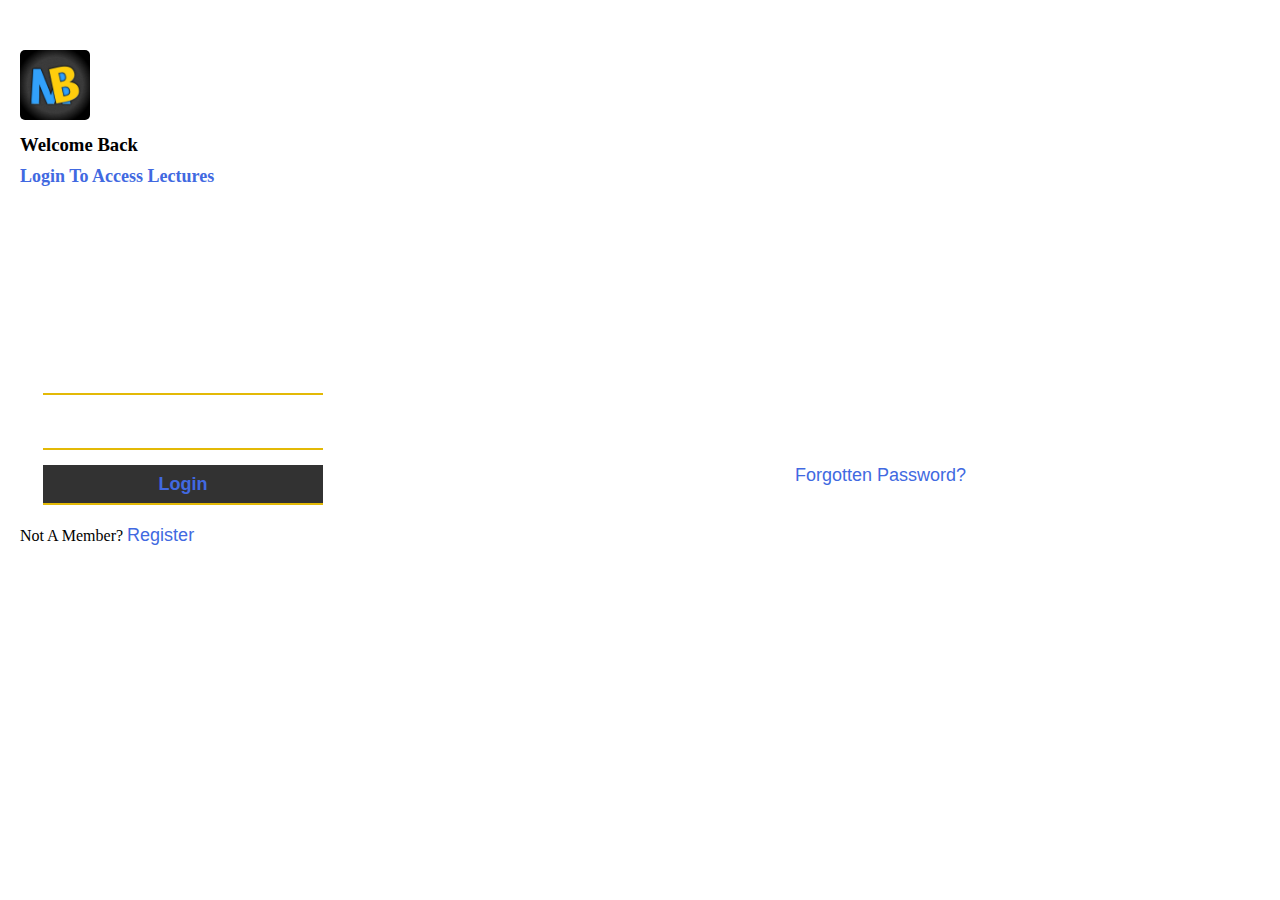
==== login.html @ 2adb6bd1 "Add files via upload" ====
<!DOCTYPE html>
<html>

<head>
  <meta charset="UTF-8">
  <meta name="viewport" content="width=device-width, initial-scale=1">
  <title></title>
  
  <style>
  *{
    margin:0;
    padding:0;
    outline:none;
    box-sizing: border-box;
  }
  body{
    position: relative;
    background :#fff;
  }
    #header{
      width: 100%;
      height: 200px;
      padding:10px 0 10px 20px;
     margin-top:40px;
      
    }
    #logo{
      width:70px;
      height:70px;
      border-radius: 5px;
      margin-bottom: 10px;
    }
    #header-h3{
      padding: 10px;
      margin-bottom: 0;
      font-weight: 700;
      font-family: Impact, Haettenschweiler, 'Arial Narrow Bold', sans-serif;
    }
    #header-text{
      font-size: 18px;
      color:royalblue;
      padding: 10px 0;
      font-weight: 600;
    }
    #body{
      height: 250px;
      width:100%;
      position: absolute;
      top: 150%;
      left: 0;
    }
    form{
      width:70%;
      margin: 0 35px;
    }
    .inputs{
      width: 280px;
      height: 40px;
      border:none;
      border-bottom: 2px #E3B906 solid;
      padding: 0px 15px;
      font-size: 16px;
      margin : 15px 8px;
      display: block;
    }
    input[type="submit"]{
      color: royalblue;
      padding:0;
      font-size: 18px;
      font-weight: 700;
       font-family: Impact, Haettenschweiler, 'Arial Narrow Bold', sans-serif;
       background:#323232;
    }
    span{
      font-size: 18px;
      font-weight: 500;
      font-family: 'Gill Sans', 'Gill Sans MT', Calibri, 'Trebuchet MS', sans-serif;
    }
    #FP{
      float:right;
      margin: 0 -35px 5px 0px;
    }
    #foot{
      margin: 20px;
      font-weight: 400;
    }
    a{
     text-decoration: none;
     color: royalblue;
    }
  </style>
</head>

<body>
  <section id="header">
    <img width="100px" height="100px" src="Logo.jpg" alt="" id="logo">
    <h3 id="head-h3">Welcome Back</h3>
    <p id="header-text">Login To Access Lectures</p>
  </section>
  <section id="body">
    <form id="form" action="#">
      <input type="email" class="inputs" id="email"/>
      <input type="password" class="inputs" id="password" />
     <a href="mailto://abmercy035@gmail.com"> <span id="FP">Forgotten Password? </span></a>
     <input type="submit" id="submit" value="Login" class="inputs" />
    </form>
    <p id="foot">
      Not A Member?
    <a href="register.html"><span id="Reg">Register</span>
    </a>
    </p>
  </section>
  <script>
   const email = document.querySelector('#email');
   const pass= document.querySelector('#password');
   
   document.querySelector('#form').addEventListener('submit', e => e.preventDefault());
document.querySelector('#submit').addEventListener('click', () =>{
  
  fetch('members.json')
  .then(data => data.json())
  .then(res =>{
    
    var mail_val = email.value;
    var pass_val = pass.value;
  
  
   res.forEach(login => {
  if(login.mail == mail_val && login.pass == pass_val){
    console.log('valid');
    open('player.html')
  }
    else{
    email.style.borderBottomColor='red';
    pass.style.borderBottomColor='red';
  }

  })
  })
})

  </script>
</body>

</html>
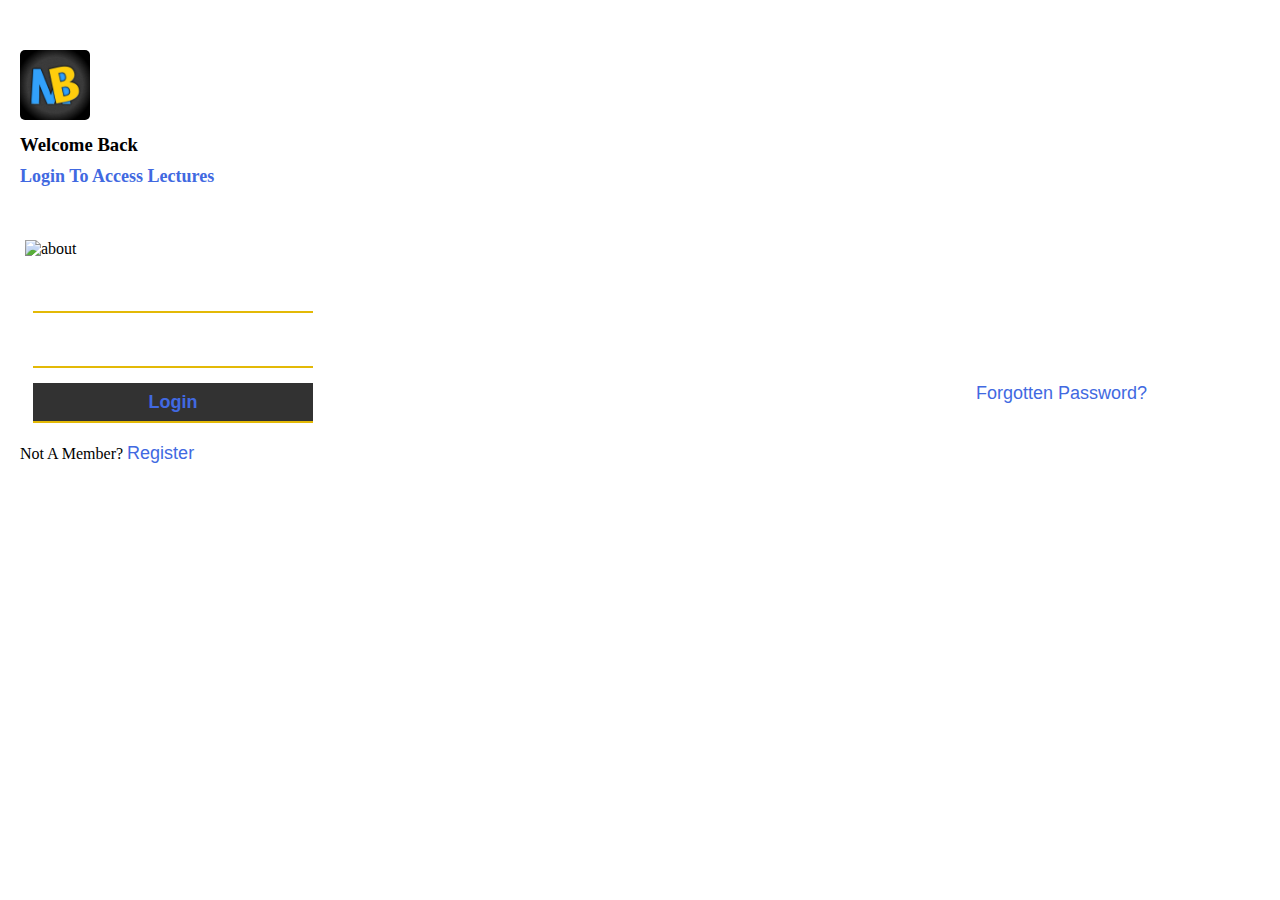
==== commit 71b9ef1e: "Add files via upload" ====
--- a/login.html
+++ b/login.html
@@ -2,144 +2,159 @@
 <html>
 
 <head>
-  <meta charset="UTF-8">
-  <meta name="viewport" content="width=device-width, initial-scale=1">
-  <title></title>
-  
-  <style>
-  *{
-    margin:0;
-    padding:0;
-    outline:none;
-    box-sizing: border-box;
+ <meta charset="UTF-8">
+ <meta name="viewport" content="width=device-width, initial-scale=1">
+ <title></title>
+
+ <style>
+  * {
+   margin: 0;
+   padding: 0;
+   outline: none;
+   box-sizing: border-box;
   }
-  body{
-    position: relative;
-    background :#fff;
+
+  body {
+   position: relative;
+   background: #fff;
   }
-    #header{
-      width: 100%;
-      height: 200px;
-      padding:10px 0 10px 20px;
-     margin-top:40px;
-      
-    }
-    #logo{
-      width:70px;
-      height:70px;
-      border-radius: 5px;
-      margin-bottom: 10px;
-    }
-    #header-h3{
-      padding: 10px;
-      margin-bottom: 0;
-      font-weight: 700;
-      font-family: Impact, Haettenschweiler, 'Arial Narrow Bold', sans-serif;
-    }
-    #header-text{
-      font-size: 18px;
-      color:royalblue;
-      padding: 10px 0;
-      font-weight: 600;
-    }
-    #body{
-      height: 250px;
-      width:100%;
-      position: absolute;
-      top: 150%;
-      left: 0;
-    }
-    form{
-      width:70%;
-      margin: 0 35px;
-    }
-    .inputs{
-      width: 280px;
-      height: 40px;
-      border:none;
-      border-bottom: 2px #E3B906 solid;
-      padding: 0px 15px;
-      font-size: 16px;
-      margin : 15px 8px;
-      display: block;
-    }
-    input[type="submit"]{
-      color: royalblue;
-      padding:0;
-      font-size: 18px;
-      font-weight: 700;
-       font-family: Impact, Haettenschweiler, 'Arial Narrow Bold', sans-serif;
-       background:#323232;
-    }
-    span{
-      font-size: 18px;
-      font-weight: 500;
-      font-family: 'Gill Sans', 'Gill Sans MT', Calibri, 'Trebuchet MS', sans-serif;
-    }
-    #FP{
-      float:right;
-      margin: 0 -35px 5px 0px;
-    }
-    #foot{
-      margin: 20px;
-      font-weight: 400;
-    }
-    a{
-     text-decoration: none;
-     color: royalblue;
-    }
-  </style>
+
+  #header {
+   width: 100%;
+   height: 200px;
+   padding: 10px 0 10px 20px;
+   margin-top: 40px;
+
+  }
+
+  #logo {
+   width: 70px;
+   height: 70px;
+   border-radius: 5px;
+   margin-bottom: 10px;
+  }
+
+  #header-h3 {
+   padding: 10px;
+   margin-bottom: 0;
+   font-weight: 700;
+   font-family: Impact, Haettenschweiler, 'Arial Narrow Bold', sans-serif;
+  }
+
+  #header-text {
+   font-size: 18px;
+   color: royalblue;
+   padding: 10px 0;
+   font-weight: 600;
+  }
+
+  #body {
+   height: 250px;
+   width: 100%;
+   position: absolute;
+   top: 100%;
+   left: 0;
+  }
+
+  form {
+   width: 90%;
+   margin: 0 25px;
+  }
+
+  .inputs {
+   width: 280px;
+   height: 40px;
+   border: none;
+   border-bottom: 2px #E3B906 solid;
+   padding: 0px 15px;
+   font-size: 16px;
+   margin: 15px 8px;
+   display: block;
+  }
+
+  input[type="submit"] {
+   color: royalblue;
+   padding: 0;
+   font-size: 18px;
+   font-weight: 700;
+   font-family: Impact, Haettenschweiler, 'Arial Narrow Bold', sans-serif;
+   background: #323232;
+  }
+
+  span {
+   font-size: 18px;
+   font-weight: 500;
+   font-family: 'Gill Sans', 'Gill Sans MT', Calibri, 'Trebuchet MS', sans-serif;
+  }
+
+  #FP {
+   float: right;
+   margin: 0 30px 5px 0px;
+  }
+
+  #foot {
+   margin: 20px;
+   font-weight: 400;
+  }
+
+  a {
+   text-decoration: none;
+   color: royalblue;
+  }
+ </style>
 </head>
 
 <body>
-  <section id="header">
-    <img width="100px" height="100px" src="Logo.jpg" alt="" id="logo">
-    <h3 id="head-h3">Welcome Back</h3>
-    <p id="header-text">Login To Access Lectures</p>
-  </section>
-  <section id="body">
-    <form id="form" action="#">
-      <input type="email" class="inputs" id="email"/>
-      <input type="password" class="inputs" id="password" />
-     <a href="mailto://abmercy035@gmail.com"> <span id="FP">Forgotten Password? </span></a>
-     <input type="submit" id="submit" value="Login" class="inputs" />
-    </form>
-    <p id="foot">
-      Not A Member?
-    <a href="register.html"><span id="Reg">Register</span>
-    </a>
-    </p>
-  </section>
-  <script>
-   const email = document.querySelector('#email');
-   const pass= document.querySelector('#password');
-   
-   document.querySelector('#form').addEventListener('submit', e => e.preventDefault());
-document.querySelector('#submit').addEventListener('click', () =>{
-  
-  fetch('members.json')
-  .then(data => data.json())
-  .then(res =>{
-    
-    var mail_val = email.value;
-    var pass_val = pass.value;
-  
-  
-   res.forEach(login => {
-  if(login.mail == mail_val && login.pass == pass_val){
-    console.log('valid');
-    open('player.html')
-  }
-    else{
-    email.style.borderBottomColor='red';
-    pass.style.borderBottomColor='red';
-  }
+ <section id="header">
+  <img width="100px" height="100px" src="Logo.jpg" alt="" id="logo">
+  <h3 id="head-h3">Welcome Back</h3>
+  <p id="header-text">Login To Access Lectures</p>
+ </section>
+ <section id="body">
+  <form id="form" action="#">
+   <img src="./videos/info.png" alt="about" width="100%" height="100%"/>
+   <input type="email" class="inputs" id="email" />
+   <input type="password" class="inputs" id="password" />
+   <a href="https://forms.gle/TQuqXhgrr8DEcNox6"> <span id="FP">Forgotten Password? </span></a>
+   <input type="submit" id="submit" value="Login" class="inputs" />
+  </form>
+  <p id="foot">
+   Not A Member?
+   <a href="register.html"><span id="Reg">Register</span>
+   </a>
+  </p>
+ </section>
+ <script>
+  const email = document.querySelector('#email');
+  const pass = document.querySelector('#password');
 
+  document.querySelector('#form').addEventListener('submit', e => e.preventDefault());
+  document.querySelector('#submit').addEventListener('click', () => {
+
+   fetch('members.json')
+    .then(data => data.json())
+    .then(res => {
+
+     var mail_val = email.value;
+     var pass_val = pass.value;
+
+
+     res.forEach(login => {
+      if (login.mail == mail_val && login.pass == pass_val) {
+       email.style.borderBottomColor = 'green';
+       pass.style.borderBottomColor = 'green';
+       open('player.html');
+      }
+      else {
+       if (!pass.style.borderBottomColor == 'green') {
+        email.style.borderBottomColor = 'red';
+        pass.style.borderBottomColor = 'red';
+       }
+      }
+     })
+    })
   })
-  })
-})
-
-  </script>
+ </script>
 </body>
 
 </html>